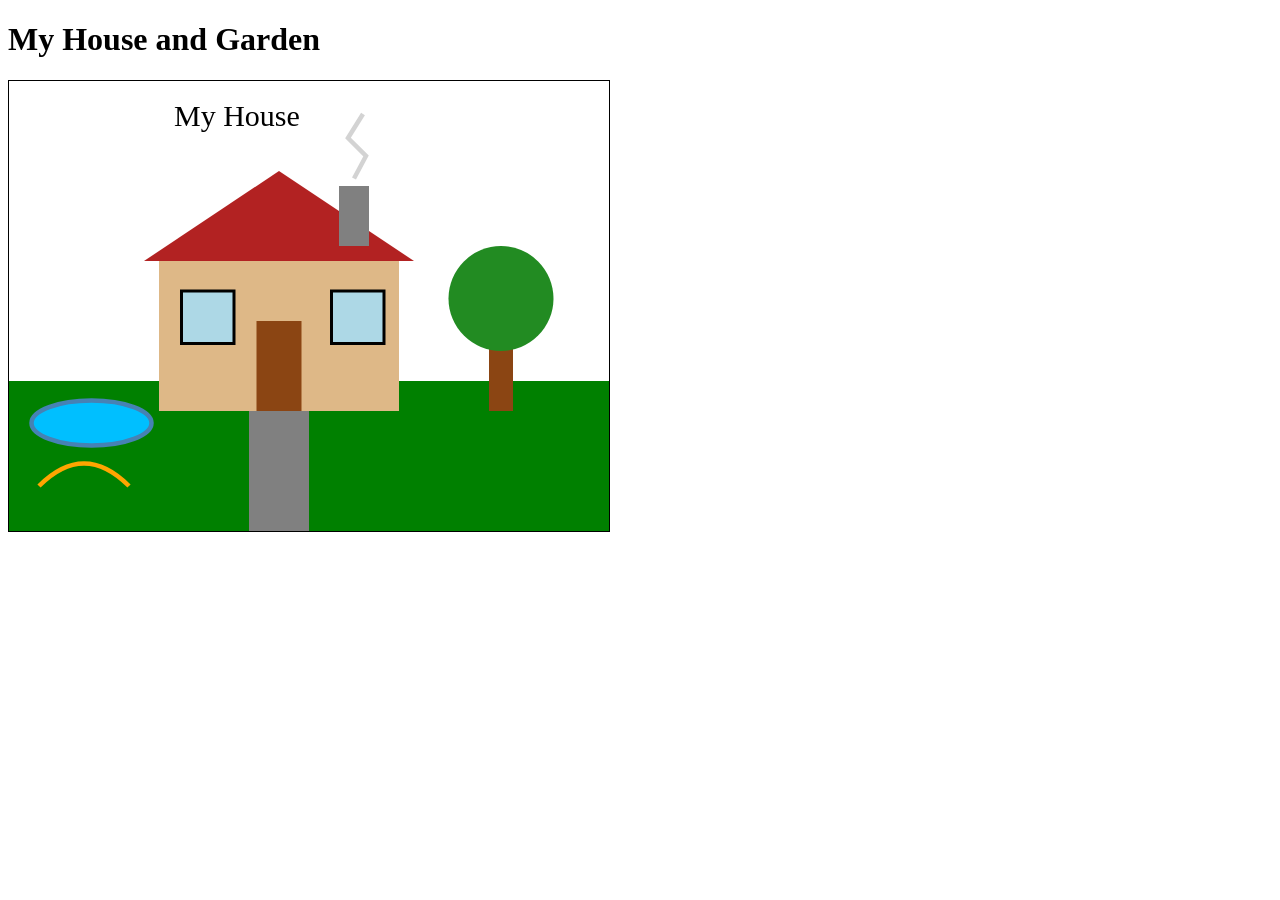
==== Exercise 4/Exercise 4.1/svg.html @ f82debf5 "add E3 files" ====
<!DOCTYPE html>
<html lang="en">
<head>
  <meta charset="UTF-8">
  <title>Ex 4.1 House</title>
</head>
<body>
  <h1>My House and Garden</h1>

  <svg viewBox="0 0 400 300" width="600" xmlns="http://www.w3.org/2000/svg" style="border:1px solid black">
    <rect x="0" y="200" width="400" height="100" fill="green"/>               

    <line x1="180" y1="220" x2="180" y2="300" stroke="gray" stroke-width="40"/>

    <rect x="100" y="120" width="160" height="100" fill="burlywood"/>        
    <polygon points="90,120 180,60 270,120" fill="firebrick"/>                
    <rect x="220" y="70" width="20" height="40" fill="gray"/>                 
    <polyline points="230,65 238,50 226,38 236,22" fill="none" stroke="lightgray" stroke-width="3"/>
    <rect x="165" y="160" width="30" height="60" fill="saddlebrown"/>         

    <g fill="lightblue" stroke="black" stroke-width="2">
      <rect x="0" y="0" width="35" height="35" transform="translate(115,140)"/>
      <rect x="0" y="0" width="35" height="35" transform="translate(215,140)"/>
    </g>

    <ellipse cx="55" cy="228" rx="40" ry="15" fill="deepskyblue" stroke="steelblue" stroke-width="3"/>

    <rect x="320" y="165" width="16" height="55" fill="saddlebrown"/>
    <circle cx="328" cy="145" r="35" fill="forestgreen"/>

    <path d="M20 270 Q50 240 80 270" fill="none" stroke="orange" stroke-width="3"/> <!-- garden arch -->
    <text x="110" y="30" font-size="20" fill="black">My House</text>
  </svg>
</body>
</html>
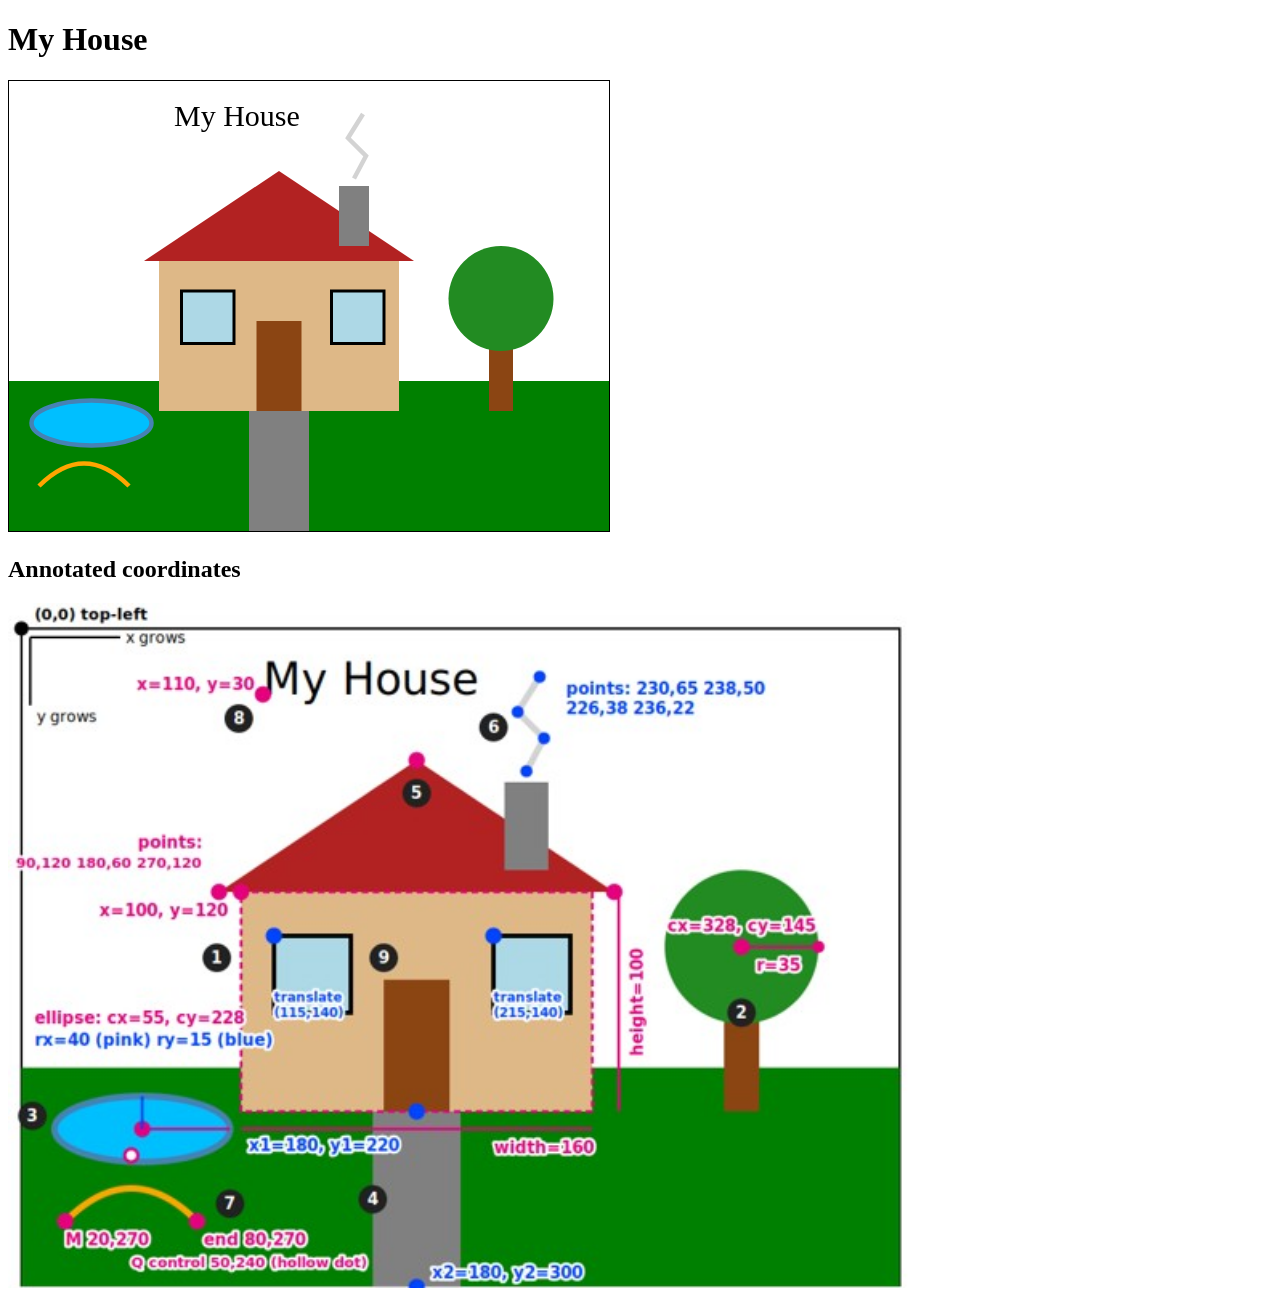
==== commit f24a28fc: "add amended files" ====
--- a/Exercise 4/Exercise 4.1/svg.html
+++ b/Exercise 4/Exercise 4.1/svg.html
@@ -5,7 +5,7 @@
   <title>Ex 4.1 House</title>
 </head>
 <body>
-  <h1>My House and Garden</h1>
+  <h1>My House</h1>
 
   <svg viewBox="0 0 400 300" width="600" xmlns="http://www.w3.org/2000/svg" style="border:1px solid black">
     <rect x="0" y="200" width="400" height="100" fill="green"/>               
@@ -32,4 +32,6 @@
     <text x="110" y="30" font-size="20" fill="black">My House</text>
   </svg>
 </body>
+ <h2>Annotated coordinates</h2>
+  <img src="images/svg_annotated.jpg" alt="House SVG with coordinates annotated" width="900">
 </html>
